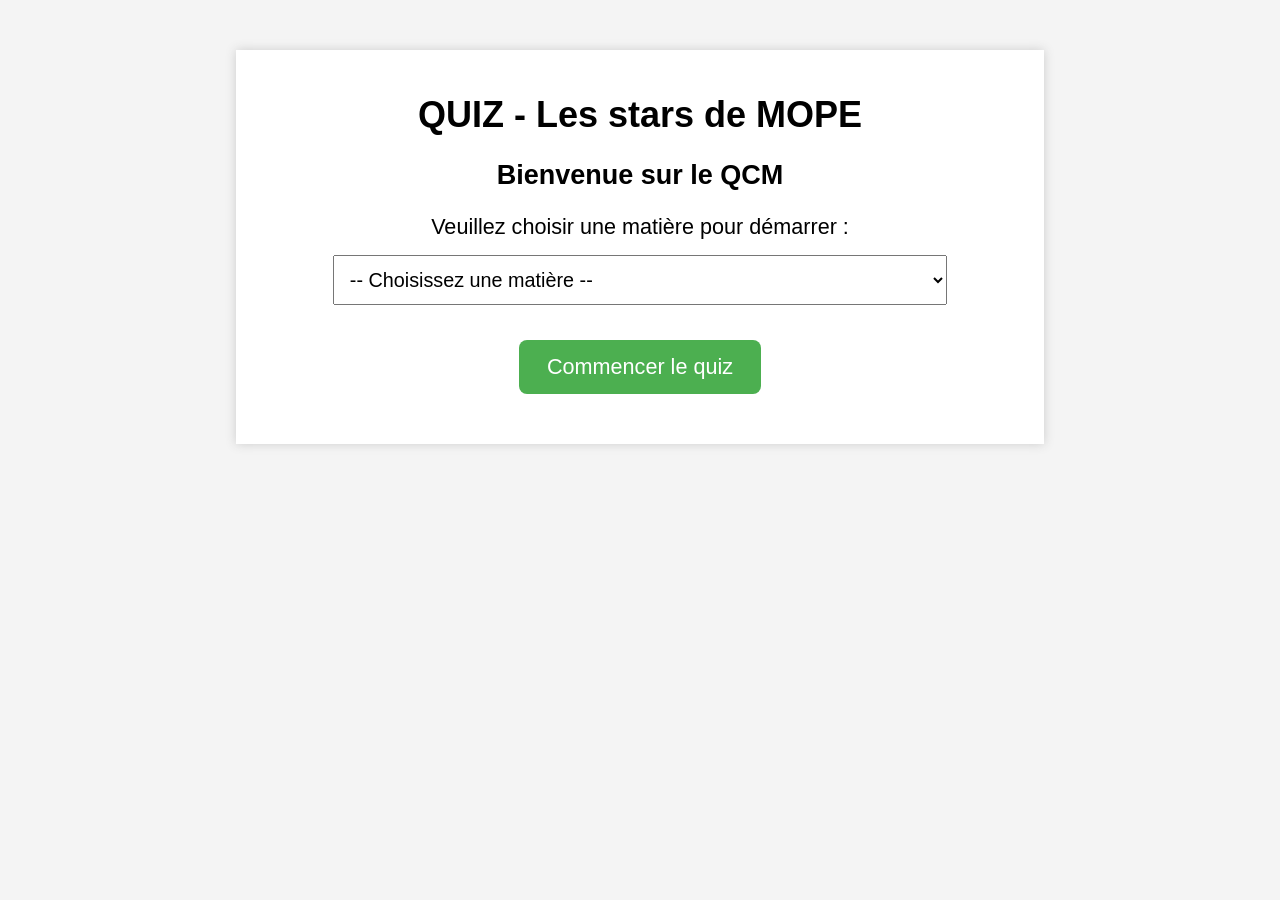
==== index.html @ 8b734e0e "Add files via upload" ====
<!DOCTYPE html>
<html lang="fr">
<head>
  <meta charset="UTF-8">
  <title>QUIZ - Les stars de MOPE</title>
  <link rel="stylesheet" href="style.css">
</head>
<body>
  <div class="container">
    <h1>QUIZ - Les stars de MOPE</h1>

    <div id="subject-selection" class="selection-block">
      <h2>Bienvenue sur le QCM</h2>
      <p class="instruction">Veuillez choisir une matière pour démarrer :</p>
      <div class="selection-form">
        <select id="subject-select">
          <option value="">-- Choisissez une matière --</option>
        </select>
      </div>
      <div class="selection-form">
        <button id="start-btn">Commencer le quiz</button>
      </div>
    </div>

    <div id="quiz-container" class="hidden">
      <div id="question"></div>
      <img id="question-image" src="" alt="" class="hidden" style="max-width:100%; margin:10px 0;">
      <form id="answers-form"></form>
      <button id="submit-btn">Valider</button>
      <div id="feedback"></div>
    </div>

    <div id="result" class="hidden">
      <h2>Résultat</h2>
      <p id="score"></p>
      <div id="recap"></div>
      <p id="time"></p>
      <button id="restart-btn">Recommencer</button>
    </div>

  </div>

  <script src="script.js"></script>
</body>
</html>
---- style.css ----
body {
  font-family: Arial, sans-serif;
  background-color: #f4f4f4;
  font-size: 18px;
  margin: 0;
  padding: 0;
}

.container {
  width: 60%;
  margin: 50px auto;
  background: #fff;
  padding: 20px;
  box-shadow: 0 0 10px #ccc;
}

h1, h2 {
  text-align: center;
}

.selection-block {
  text-align: center;
  margin-bottom: 30px;
}

.instruction {
  font-size: 1.2em;
  margin-bottom: 15px;
}

.selection-form {
  margin: 10px 0;
  text-align: center;
}

#subject-select {
  width: 80%;
  padding: 12px;
  font-size: 1.1em;
  margin-bottom: 10px;
}

#start-btn, #submit-btn, #restart-btn {
  background-color: #4CAF50;
  color: white;
  border: none;
  padding: 14px 28px;
  font-size: 1.2em;
  cursor: pointer;
  border-radius: 8px;
  margin-top: 15px;
  transition: background-color 0.3s ease;
}

#start-btn:hover, #submit-btn:hover, #restart-btn:hover {
  background-color: #45a049;
}

.hidden {
  display: none;
}

#feedback {
  margin-top: 10px;
  font-weight: bold;
}

#recap {
  margin-top: 20px;
  text-align: left;
}

#question {
  margin-bottom: 20px;
  font-size: 1.3em;
}

#answers-form label {
  display: block;
  padding: 8px;
  margin-bottom: 8px;
  background-color: #f9f9f9;
  border: 1px solid #ddd;
  border-radius: 6px;
  font-size: 1em;
}
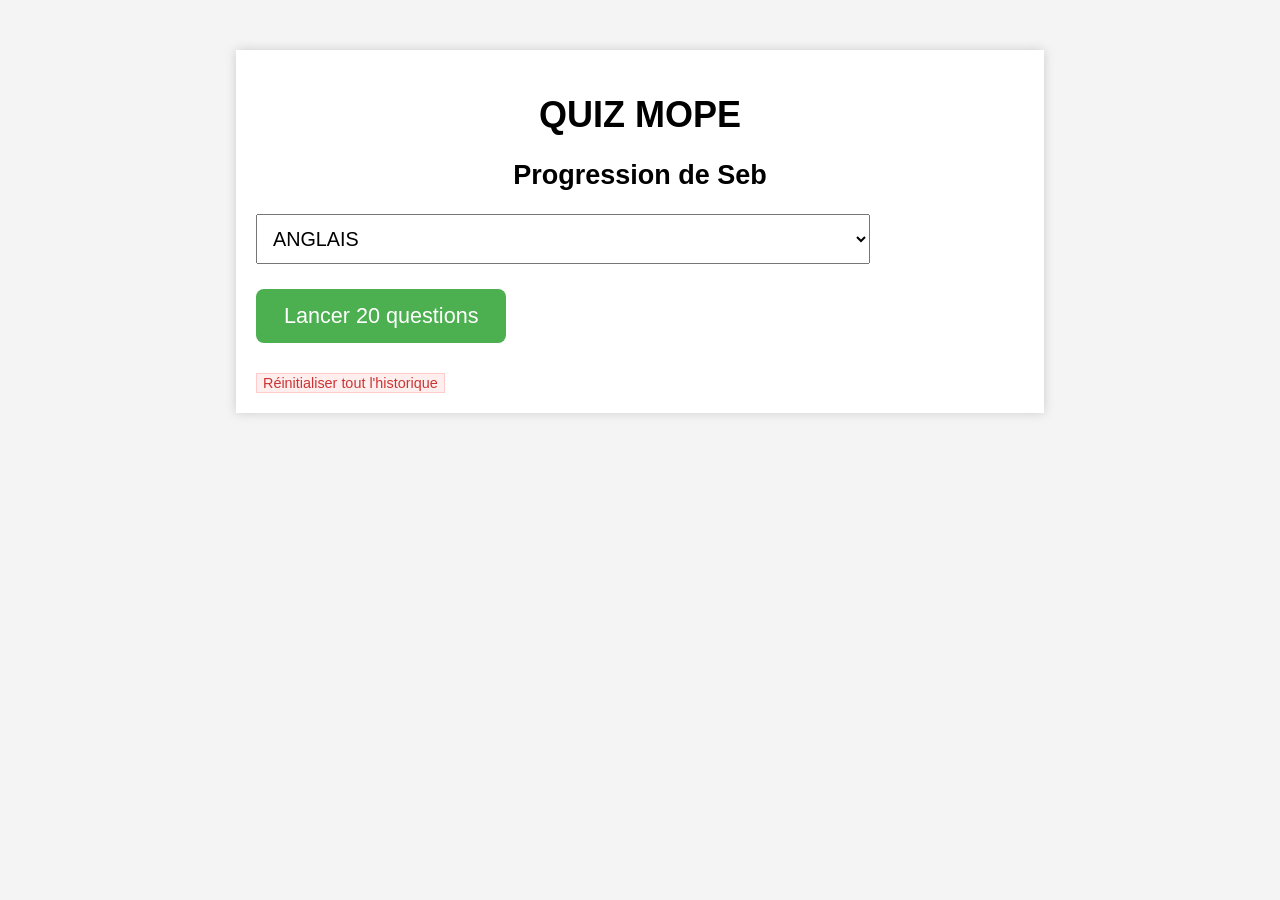
==== commit 9099ea49: "Rename Index.html to index.html" ====
--- a/index.html
+++ b/index.html
@@ -2,42 +2,44 @@
 <html lang="fr">
 <head>
   <meta charset="UTF-8">
-  <title>QUIZ - Les stars de MOPE</title>
+  <meta name="viewport" content="width=device-width, initial-scale=1.0">
+  <title>QUIZ MOPE - Balayage Intégral</title>
   <link rel="stylesheet" href="style.css">
+  <style>
+    .hidden { display: none; }
+    .answer-option { display: block; background: #f4f4f9; padding: 12px; margin: 8px 0; border-radius: 8px; cursor: pointer; border: 1px solid #ddd; }
+    .answer-option:hover { background: #eef; }
+    .mistake { background: #fff5f5; padding: 10px; border-radius: 5px; margin: 10px 0; }
+    #reset-btn { margin-top: 30px; background: #fee; color: #c33; border: 1px solid #fcc; font-size: 0.8em; }
+  </style>
 </head>
 <body>
   <div class="container">
-    <h1>QUIZ - Les stars de MOPE</h1>
+    <h1>QUIZ MOPE</h1>
 
-    <div id="subject-selection" class="selection-block">
-      <h2>Bienvenue sur le QCM</h2>
-      <p class="instruction">Veuillez choisir une matière pour démarrer :</p>
-      <div class="selection-form">
-        <select id="subject-select">
-          <option value="">-- Choisissez une matière --</option>
-        </select>
-      </div>
-      <div class="selection-form">
-        <button id="start-btn">Commencer le quiz</button>
-      </div>
+    <div id="subject-selection">
+      <h2>Progression de Seb</h2>
+      <select id="subject-select"></select>
+      <button id="start-btn">Lancer 20 questions</button>
+      <br>
+      <button id="reset-btn" onclick="resetProgress()">Réinitialiser tout l'historique</button>
     </div>
 
     <div id="quiz-container" class="hidden">
-      <div id="question"></div>
-      <img id="question-image" src="" alt="" class="hidden" style="max-width:100%; margin:10px 0;">
+      <div id="question" style="font-size: 1.3em; margin-bottom: 20px; font-weight: bold;"></div>
+      <img id="question-image" src="" alt="" class="hidden">
       <form id="answers-form"></form>
-      <button id="submit-btn">Valider</button>
-      <div id="feedback"></div>
+      <button id="submit-btn" style="background: #4CAF50; color: white;">Valider la réponse</button>
+      <div id="feedback" style="margin-top: 15px; font-weight: bold;"></div>
     </div>
 
     <div id="result" class="hidden">
-      <h2>Résultat</h2>
-      <p id="score"></p>
+      <h2>Bilan de la session</h2>
+      <p id="score" style="font-size: 1.5em;"></p>
+      <p id="time"></p>
       <div id="recap"></div>
-      <p id="time"></p>
-      <button id="restart-btn">Recommencer</button>
+      <button id="restart-btn">Retour au menu</button>
     </div>
-
   </div>
 
   <script src="script.js"></script>
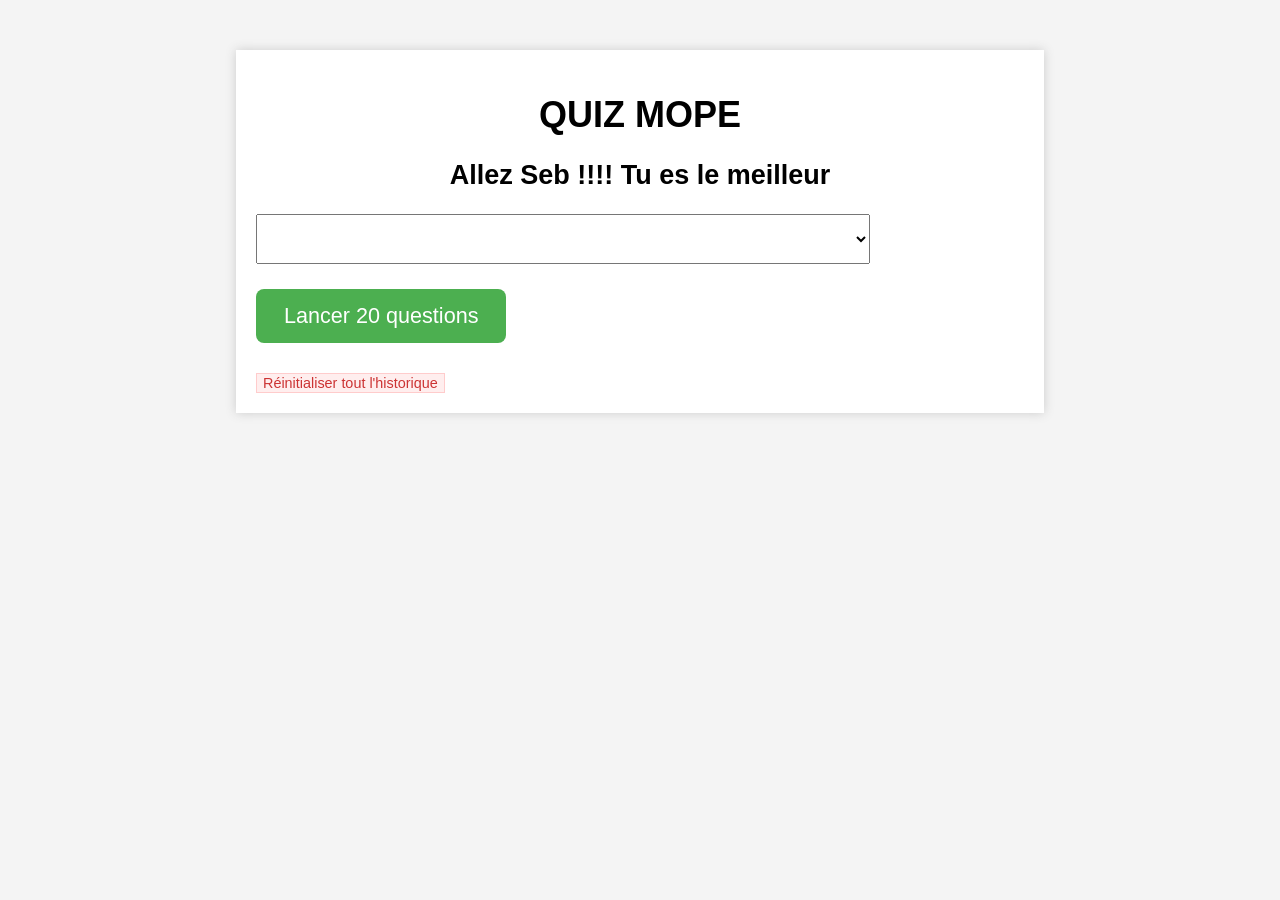
==== commit c2f9d219: "Update header text in index.html" ====
--- a/index.html
+++ b/index.html
@@ -18,7 +18,7 @@
     <h1>QUIZ MOPE</h1>
 
     <div id="subject-selection">
-      <h2>Progression de Seb</h2>
+      <h2>Allez Seb !!!! Tu es le meilleur</h2>
       <select id="subject-select"></select>
       <button id="start-btn">Lancer 20 questions</button>
       <br>
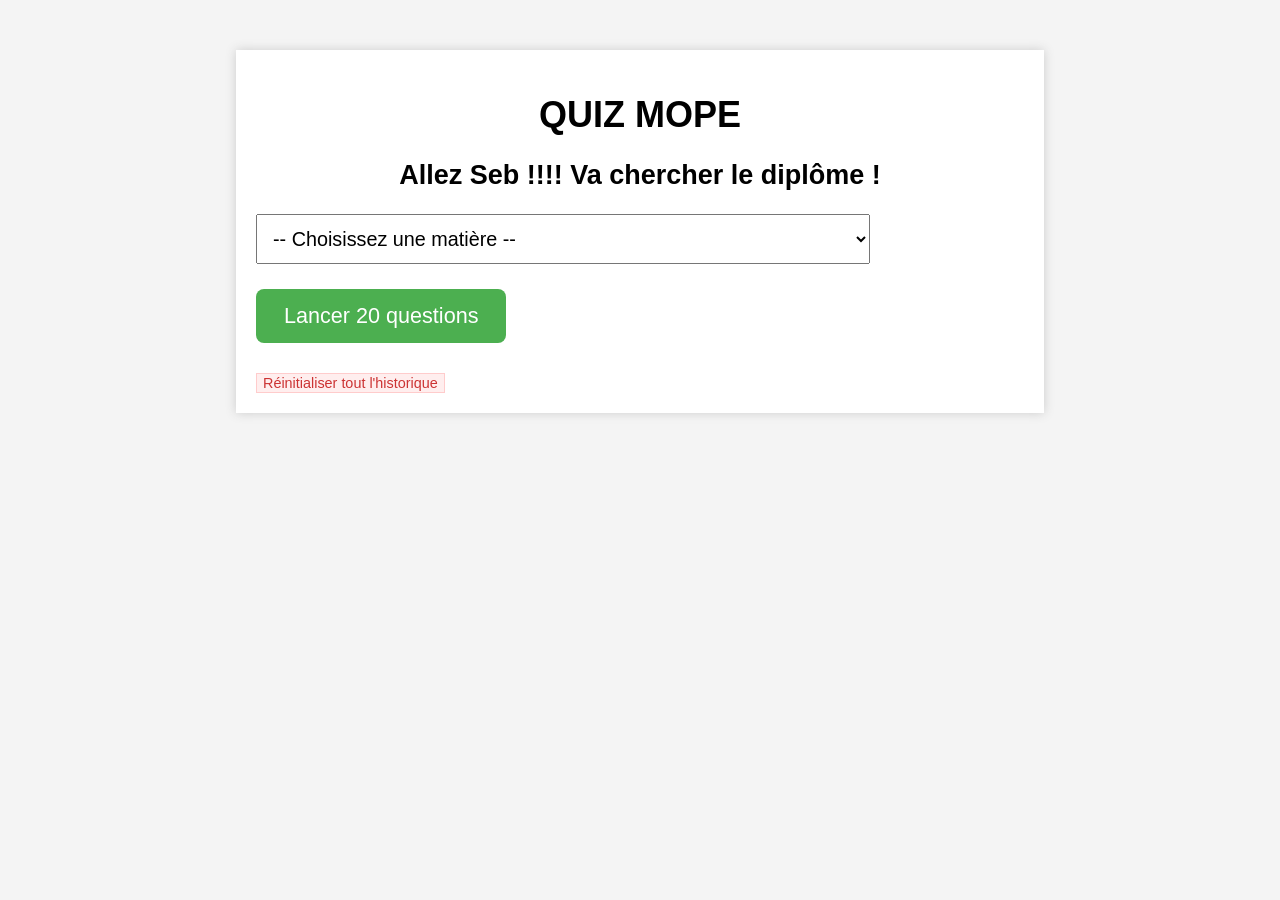
==== commit 9bc656c1: "Update index.html" ====
--- a/index.html
+++ b/index.html
@@ -18,7 +18,7 @@
     <h1>QUIZ MOPE</h1>
 
     <div id="subject-selection">
-      <h2>Allez Seb !!!! Tu es le meilleur</h2>
+      <h2>Allez Seb !!!! Va chercher le diplôme !</h2>
       <select id="subject-select"></select>
       <button id="start-btn">Lancer 20 questions</button>
       <br>
